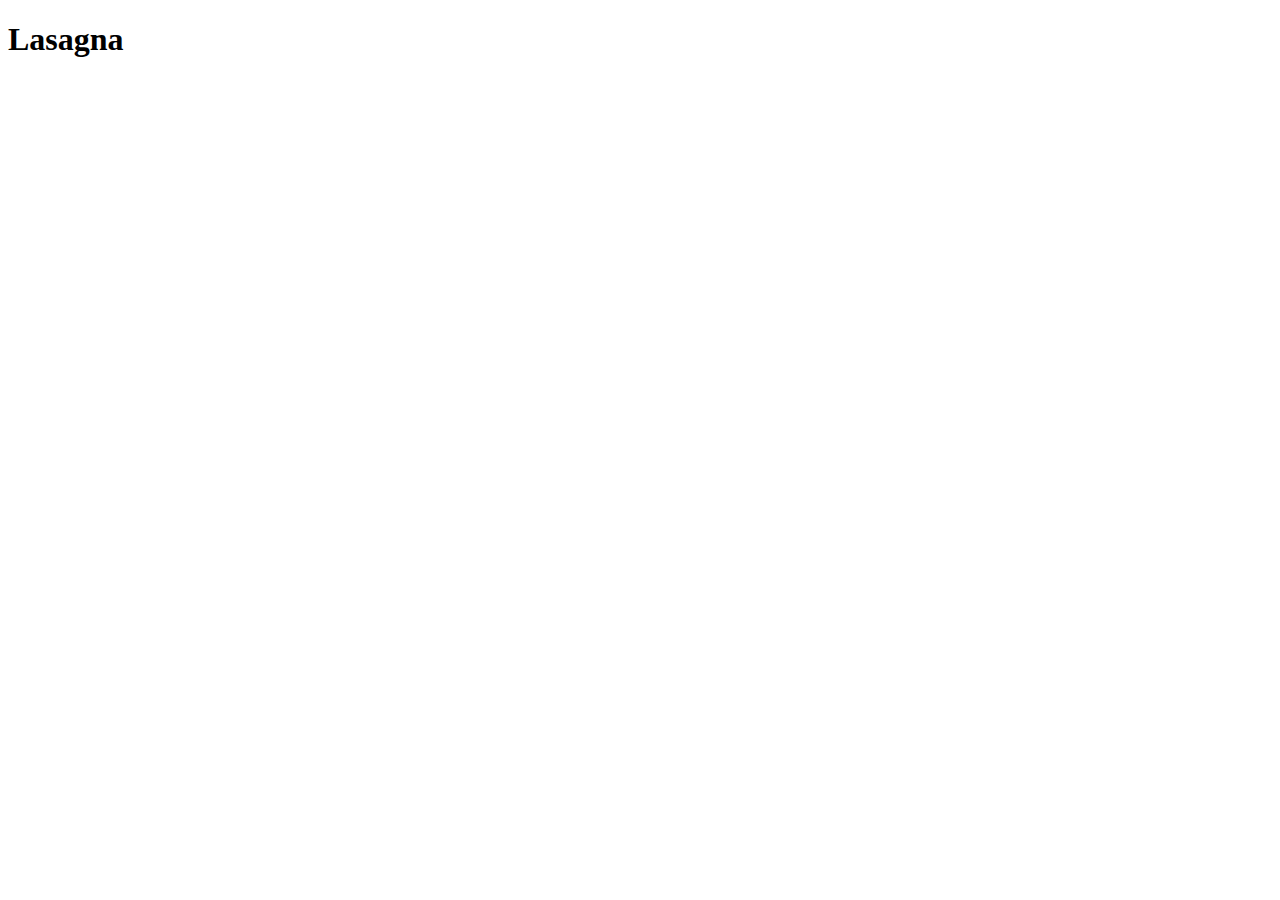
==== recipes/lasagna.html @ 8def179d "." ====
<!DOCTYPE html>
<html lang="en">
<head>
    <meta charset="UTF-8">
    <meta http-equiv="X-UA-Compatible" content="IE=edge">
    <meta name="viewport" content="width=device-width, initial-scale=1.0">
    <title>Lasagna</title>
</head>
<body>
    <h1>Lasagna</h1>
</body>
</html>
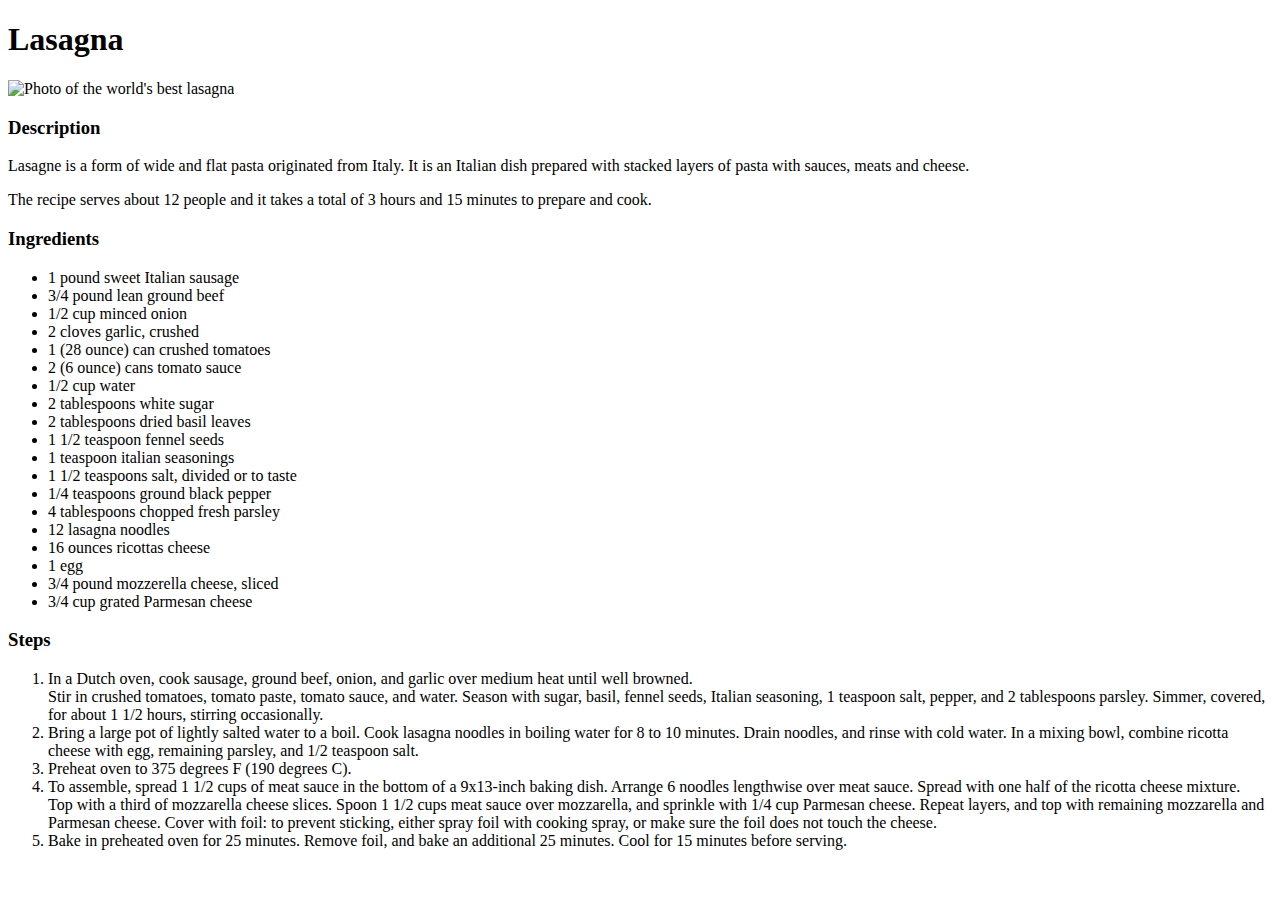
==== commit 3f496956: "." ====
--- a/recipes/lasagna.html
+++ b/recipes/lasagna.html
@@ -8,5 +8,43 @@
 </head>
 <body>
     <h1>Lasagna</h1>
+    <img src="https://imagesvc.meredithcorp.io/v3/mm/image?url=https%3A%2F%2Fimages.media-allrecipes.com%2Fuserphotos%2F5521153.jpg&w=596&h=399&c=sc&poi=face&q=85" alt="Photo of the world's best lasagna">
+    <h3>Description</h3>
+    <p>
+        Lasagne is a form of wide and flat pasta originated from Italy. It is an Italian dish prepared with stacked layers of pasta with sauces, meats and cheese.
+    </p>
+    <p>
+        The recipe serves about 12 people and it takes a total of 3 hours and 15 minutes to prepare and cook.
+    </p>
+    <h3>Ingredients</h3>
+    <ul>
+        <li>1 pound sweet Italian sausage</li>
+        <li>3/4 pound lean ground beef</li>
+        <li>1/2 cup minced onion</li>
+        <li>2 cloves garlic, crushed</li>
+        <li>1 (28 ounce) can crushed tomatoes</li>
+        <li>2 (6 ounce) cans tomato sauce</li>
+        <li>1/2 cup water</li>
+        <li>2 tablespoons white sugar</li>
+        <li>2 tablespoons dried basil leaves</li>
+        <li>1 1/2 teaspoon fennel seeds</li>
+        <li>1 teaspoon italian seasonings</li>
+        <li>1 1/2 teaspoons salt, divided or to taste</li>
+        <li>1/4 teaspoons ground black pepper</li>
+        <li>4 tablespoons chopped fresh parsley</li>
+        <li>12 lasagna noodles</li>
+        <li>16 ounces ricottas cheese</li>
+        <li>1 egg</li>
+        <li>3/4 pound mozzerella cheese, sliced</li>
+        <li>3/4 cup grated Parmesan cheese</li>
+    </ul>
+    <h3>Steps</h3>
+    <ol>
+        <li>In a Dutch oven, cook sausage, ground beef, onion, and garlic over medium heat until well browned. <br>Stir in crushed tomatoes, tomato paste, tomato sauce, and water. Season with sugar, basil, fennel seeds, Italian seasoning, 1 teaspoon salt, pepper, and 2 tablespoons parsley. Simmer, covered, for about 1 1/2 hours, stirring occasionally.</li>
+        <li>Bring a large pot of lightly salted water to a boil. Cook lasagna noodles in boiling water for 8 to 10 minutes. Drain noodles, and rinse with cold water. In a mixing bowl, combine ricotta cheese with egg, remaining parsley, and 1/2 teaspoon salt.</li>
+        <li>Preheat oven to 375 degrees F (190 degrees C).</li>
+        <li>To assemble, spread 1 1/2 cups of meat sauce in the bottom of a 9x13-inch baking dish. Arrange 6 noodles lengthwise over meat sauce. Spread with one half of the ricotta cheese mixture. <br>Top with a third of mozzarella cheese slices. Spoon 1 1/2 cups meat sauce over mozzarella, and sprinkle with 1/4 cup Parmesan cheese. Repeat layers, and top with remaining mozzarella and Parmesan cheese. Cover with foil: to prevent sticking, either spray foil with cooking spray, or make sure the foil does not touch the cheese.</li>
+        <li>Bake in preheated oven for 25 minutes. Remove foil, and bake an additional 25 minutes. Cool for 15 minutes before serving.</li>
+    </ol>
 </body>
 </html>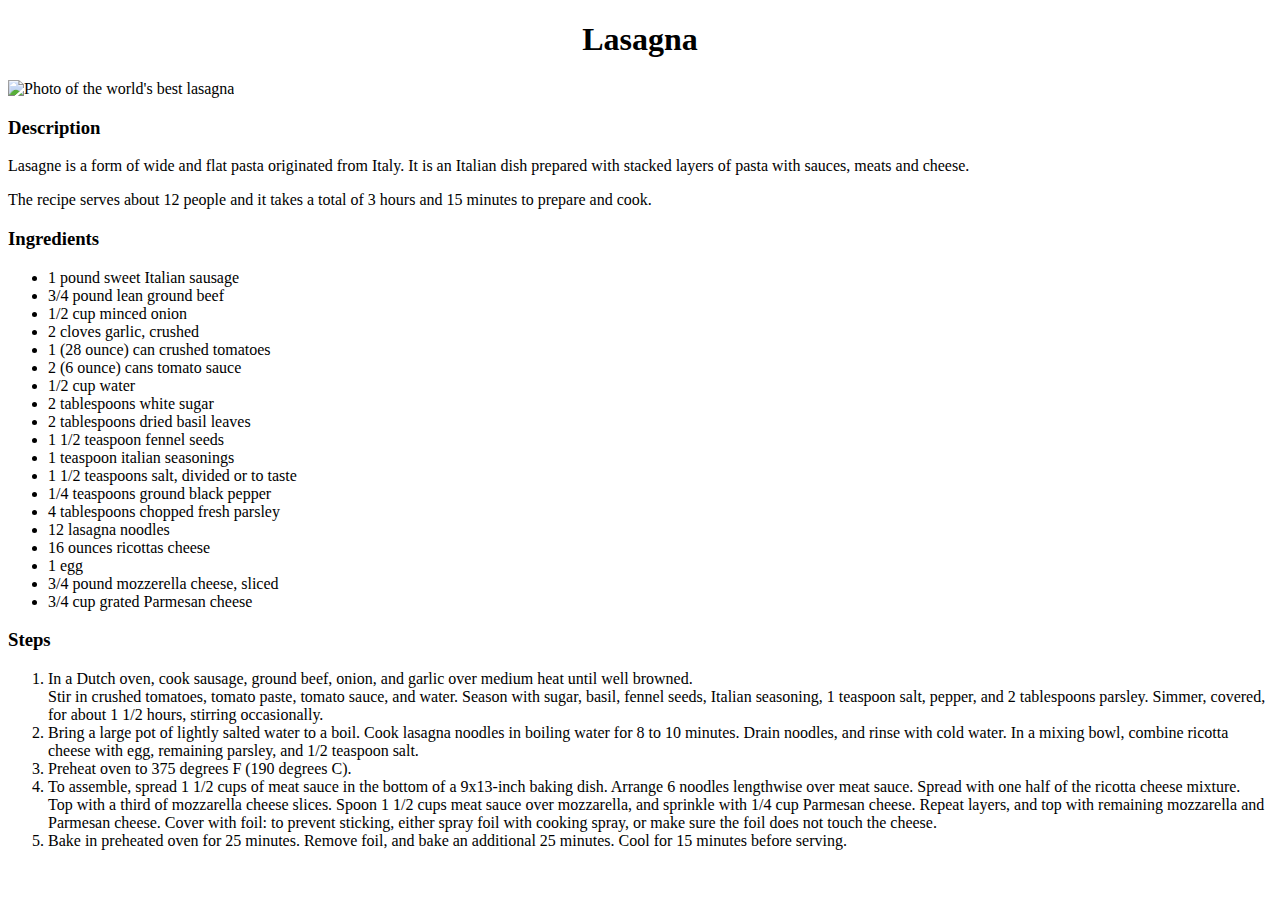
==== commit a20a2a1f: "." ====
--- a/recipes/lasagna.html
+++ b/recipes/lasagna.html
@@ -1,50 +1,51 @@
 <!DOCTYPE html>
 <html lang="en">
-<head>
-    <meta charset="UTF-8">
-    <meta http-equiv="X-UA-Compatible" content="IE=edge">
-    <meta name="viewport" content="width=device-width, initial-scale=1.0">
-    <title>Lasagna</title>
-</head>
-<body>
-    <h1>Lasagna</h1>
-    <img src="https://imagesvc.meredithcorp.io/v3/mm/image?url=https%3A%2F%2Fimages.media-allrecipes.com%2Fuserphotos%2F5521153.jpg&w=596&h=399&c=sc&poi=face&q=85" alt="Photo of the world's best lasagna">
-    <h3>Description</h3>
-    <p>
-        Lasagne is a form of wide and flat pasta originated from Italy. It is an Italian dish prepared with stacked layers of pasta with sauces, meats and cheese.
-    </p>
-    <p>
-        The recipe serves about 12 people and it takes a total of 3 hours and 15 minutes to prepare and cook.
-    </p>
-    <h3>Ingredients</h3>
-    <ul>
-        <li>1 pound sweet Italian sausage</li>
-        <li>3/4 pound lean ground beef</li>
-        <li>1/2 cup minced onion</li>
-        <li>2 cloves garlic, crushed</li>
-        <li>1 (28 ounce) can crushed tomatoes</li>
-        <li>2 (6 ounce) cans tomato sauce</li>
-        <li>1/2 cup water</li>
-        <li>2 tablespoons white sugar</li>
-        <li>2 tablespoons dried basil leaves</li>
-        <li>1 1/2 teaspoon fennel seeds</li>
-        <li>1 teaspoon italian seasonings</li>
-        <li>1 1/2 teaspoons salt, divided or to taste</li>
-        <li>1/4 teaspoons ground black pepper</li>
-        <li>4 tablespoons chopped fresh parsley</li>
-        <li>12 lasagna noodles</li>
-        <li>16 ounces ricottas cheese</li>
-        <li>1 egg</li>
-        <li>3/4 pound mozzerella cheese, sliced</li>
-        <li>3/4 cup grated Parmesan cheese</li>
-    </ul>
-    <h3>Steps</h3>
-    <ol>
-        <li>In a Dutch oven, cook sausage, ground beef, onion, and garlic over medium heat until well browned. <br>Stir in crushed tomatoes, tomato paste, tomato sauce, and water. Season with sugar, basil, fennel seeds, Italian seasoning, 1 teaspoon salt, pepper, and 2 tablespoons parsley. Simmer, covered, for about 1 1/2 hours, stirring occasionally.</li>
-        <li>Bring a large pot of lightly salted water to a boil. Cook lasagna noodles in boiling water for 8 to 10 minutes. Drain noodles, and rinse with cold water. In a mixing bowl, combine ricotta cheese with egg, remaining parsley, and 1/2 teaspoon salt.</li>
-        <li>Preheat oven to 375 degrees F (190 degrees C).</li>
-        <li>To assemble, spread 1 1/2 cups of meat sauce in the bottom of a 9x13-inch baking dish. Arrange 6 noodles lengthwise over meat sauce. Spread with one half of the ricotta cheese mixture. <br>Top with a third of mozzarella cheese slices. Spoon 1 1/2 cups meat sauce over mozzarella, and sprinkle with 1/4 cup Parmesan cheese. Repeat layers, and top with remaining mozzarella and Parmesan cheese. Cover with foil: to prevent sticking, either spray foil with cooking spray, or make sure the foil does not touch the cheese.</li>
-        <li>Bake in preheated oven for 25 minutes. Remove foil, and bake an additional 25 minutes. Cool for 15 minutes before serving.</li>
-    </ol>
-</body>
+  <head>
+      <meta charset="UTF-8">
+      <meta http-equiv="X-UA-Compatible" content="IE=edge">
+      <meta name="viewport" content="width=device-width, initial-scale=1.0">
+      <title>Lasagna</title>
+      <link rel="stylesheet" href="../styles.css">
+  </head>
+  <body>
+      <h1 class="centralize">Lasagna</h1>
+      <img src="https://imagesvc.meredithcorp.io/v3/mm/image?url=https%3A%2F%2Fimages.media-allrecipes.com%2Fuserphotos%2F5521153.jpg&w=596&h=399&c=sc&poi=face&q=85" alt="Photo of the world's best lasagna">
+      <h3>Description</h3>
+        <p>
+          Lasagne is a form of wide and flat pasta originated from Italy. It is an Italian dish prepared with stacked layers of pasta with sauces, meats and cheese.
+        </p>
+        <p>
+          The recipe serves about 12 people and it takes a total of 3 hours and 15 minutes to prepare and cook.
+        </p>
+      <h3>Ingredients</h3>
+      <ul>
+          <li>1 pound sweet Italian sausage</li>
+          <li>3/4 pound lean ground beef</li>
+          <li>1/2 cup minced onion</li>
+          <li>2 cloves garlic, crushed</li>
+          <li>1 (28 ounce) can crushed tomatoes</li>
+          <li>2 (6 ounce) cans tomato sauce</li>
+          <li>1/2 cup water</li>
+          <li>2 tablespoons white sugar</li>
+          <li>2 tablespoons dried basil leaves</li>
+          <li>1 1/2 teaspoon fennel seeds</li>
+          <li>1 teaspoon italian seasonings</li>
+          <li>1 1/2 teaspoons salt, divided or to taste</li>
+          <li>1/4 teaspoons ground black pepper</li>
+          <li>4 tablespoons chopped fresh parsley</li>
+          <li>12 lasagna noodles</li>
+          <li>16 ounces ricottas cheese</li>
+          <li>1 egg</li>
+          <li>3/4 pound mozzerella cheese, sliced</li>
+          <li>3/4 cup grated Parmesan cheese</li>
+      </ul>
+      <h3>Steps</h3>
+      <ol>
+          <li>In a Dutch oven, cook sausage, ground beef, onion, and garlic over medium heat until well browned. <br>Stir in crushed tomatoes, tomato paste, tomato sauce, and water. Season with sugar, basil, fennel seeds, Italian seasoning, 1 teaspoon salt, pepper, and 2 tablespoons parsley. Simmer, covered, for about 1 1/2 hours, stirring occasionally.</li>
+          <li>Bring a large pot of lightly salted water to a boil. Cook lasagna noodles in boiling water for 8 to 10 minutes. Drain noodles, and rinse with cold water. In a mixing bowl, combine ricotta cheese with egg, remaining parsley, and 1/2 teaspoon salt.</li>
+          <li>Preheat oven to 375 degrees F (190 degrees C).</li>
+          <li>To assemble, spread 1 1/2 cups of meat sauce in the bottom of a 9x13-inch baking dish. Arrange 6 noodles lengthwise over meat sauce. Spread with one half of the ricotta cheese mixture. <br>Top with a third of mozzarella cheese slices. Spoon 1 1/2 cups meat sauce over mozzarella, and sprinkle with 1/4 cup Parmesan cheese. Repeat layers, and top with remaining mozzarella and Parmesan cheese. Cover with foil: to prevent sticking, either spray foil with cooking spray, or make sure the foil does not touch the cheese.</li>
+          <li>Bake in preheated oven for 25 minutes. Remove foil, and bake an additional 25 minutes. Cool for 15 minutes before serving.</li>
+      </ol>
+  </body>
 </html>--- a/styles.css
+++ b/styles.css
@@ -0,0 +1,8 @@
+.centralize {
+    text-align: center;
+}
+
+.salmon-img, .prime-rib-img {
+    width: 500px;
+    height: auto;
+}